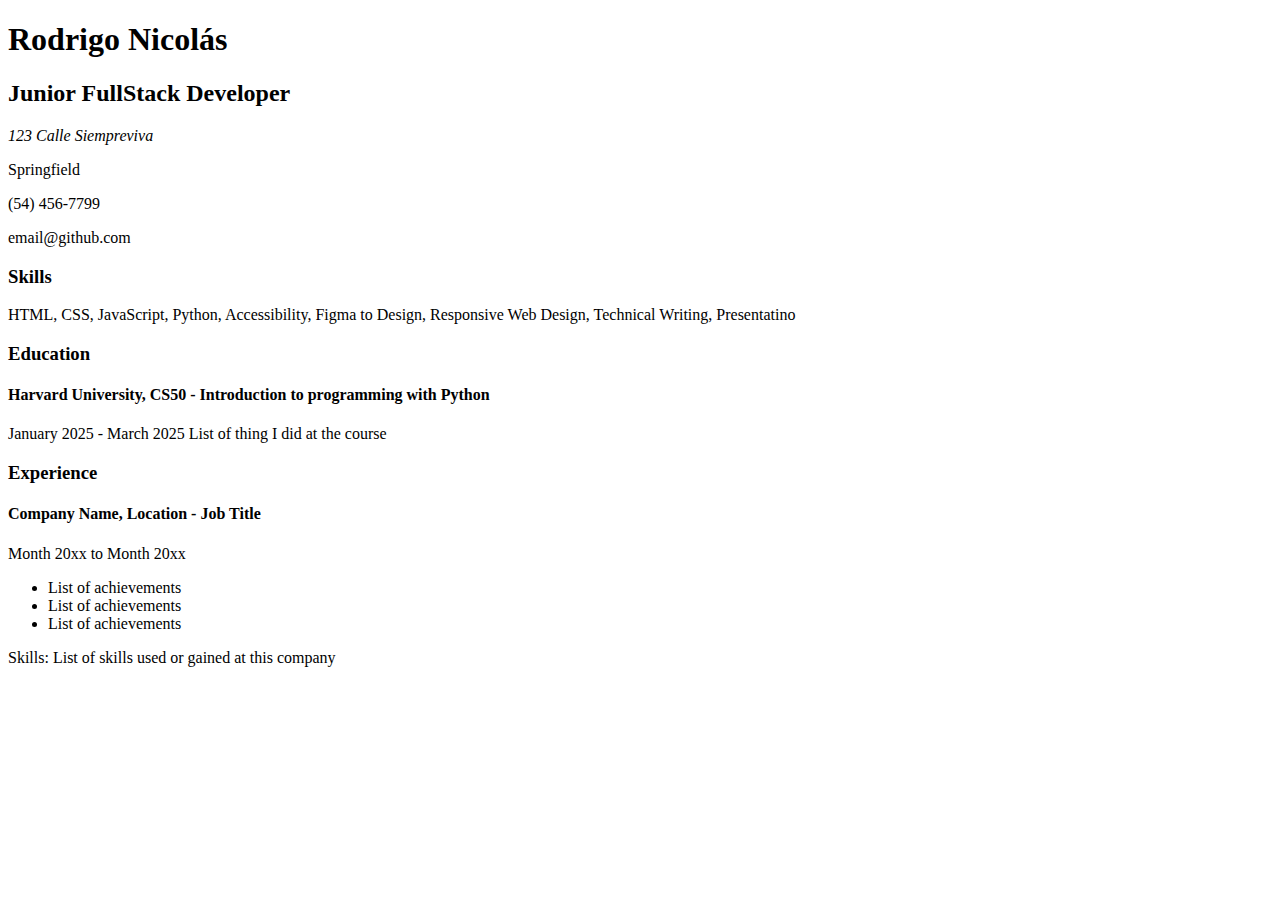
==== beginner-projects/01-single-page-cv/index.html @ a611dc39 "Modify files" ====
<!DOCTYPE html>
<html lang="en">
<head>
    <meta charset="UTF-8">
    <meta name="viewport" content="width=device-width, initial-scale=1.0">
    <title>Rodrigo Nicolas 2025</title>
</head>
<body>
    <header>
        <h1>Rodrigo Nicolás</h1>
        <h2>Junior FullStack Developer</h3>
        <div class="contact-info">
            <address>123 Calle Siempreviva</address>
            <p>Springfield</p>
            <p>(54) 456-7799</p>
            <p>email@github.com </p>
        </div>
    </header>

    <main>
        <section class="skills">
            <h3 class="section-title">Skills</h3>
            <p>
                HTML, CSS, JavaScript, Python, Accessibility,
                Figma to Design, Responsive Web Design, Technical Writing, Presentatino
            </p>
        </section>
        <section class="education">
            <h3 class="section-title">Education</h3>
            <h4>Harvard University, CS50 - Introduction to programming with Python</h4>
            <p>
                January 2025 - March 2025
                List of thing I did at the course
            </p>
        </section>
        <section class="experience">
            <h3 class="section-title">Experience</h3>
            <h4>Company Name, Location - Job Title</h4>
            <p>Month 20xx to Month 20xx</p>
            <ul>
                <li>List of achievements</li>
                <li>List of achievements</li>
                <li>List of achievements</li>
            </ul>
            <p>Skills: List of skills used or gained at this company</p>
        </section>
    </main>
</body>
</html>
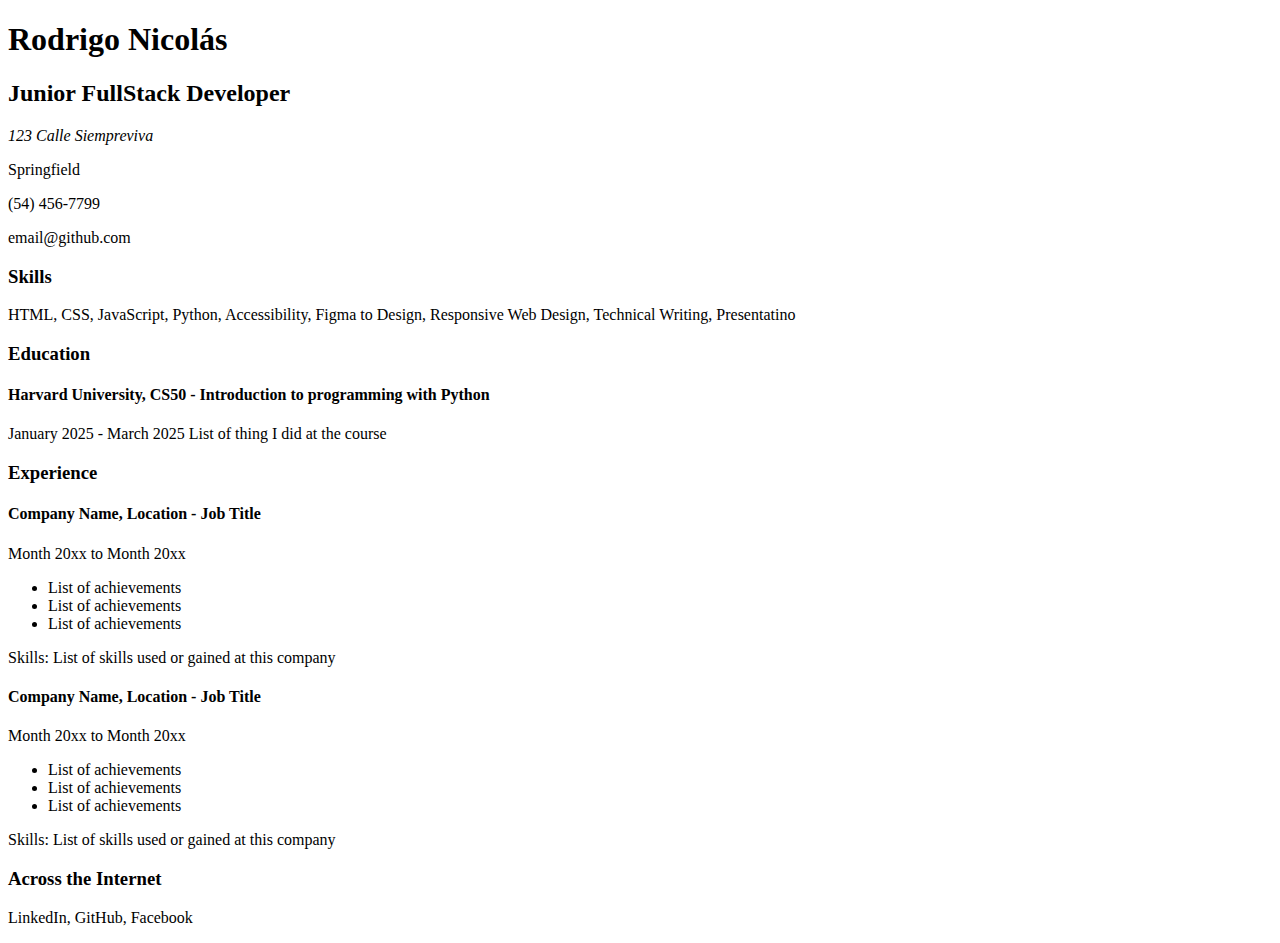
==== commit 00ea3dbb: "Modify files" ====
--- a/beginner-projects/01-single-page-cv/index.html
+++ b/beginner-projects/01-single-page-cv/index.html
@@ -4,6 +4,18 @@
     <meta charset="UTF-8">
     <meta name="viewport" content="width=device-width, initial-scale=1.0">
     <title>Rodrigo Nicolas 2025</title>
+    <!-- SEO Meta Tags -->
+    <meta name="description" content="Single Page CV of Austin Hill, a Software Engineer." />
+    <meta name="keywords" content="Frontend Developer, HTML, CSS, JavaScript, Resume, Web Development" />
+    <meta name="author" content="Austin Hill" />
+    <!-- Open Graph Meta Tags -->
+    <meta property="og:title" content="Austin Hill - Software Engineer" />
+    <meta property="og:description" content="Single Page CV of Austin Hill, a Software Engineer." />
+    <meta property="og:image" content="https://res.cloudinary.com/duidrgg1k/image/upload/v1725421776/male-technologist_n0fbey.png" />
+    <meta property="og:type" content="website" />
+    <meta property="og:url" content="https://austinhill.dev" />
+    <!-- Favicon -->
+    <link rel="icon" href="">
 </head>
 <body>
     <header>
@@ -35,14 +47,30 @@
         </section>
         <section class="experience">
             <h3 class="section-title">Experience</h3>
-            <h4>Company Name, Location - Job Title</h4>
-            <p>Month 20xx to Month 20xx</p>
-            <ul>
-                <li>List of achievements</li>
-                <li>List of achievements</li>
-                <li>List of achievements</li>
-            </ul>
+            <article>
+                <h4>Company Name, Location - Job Title</h4>
+                <p>Month 20xx to Month 20xx</p>
+                <ul>
+                    <li>List of achievements</li>
+                    <li>List of achievements</li>
+                    <li>List of achievements</li>
+                </ul>
+                <p>Skills: List of skills used or gained at this company</p>
+            </article>
+            <article>
+                <h4>Company Name, Location - Job Title</h4>
+                <p>Month 20xx to Month 20xx</p>
+                <ul>
+                    <li>List of achievements</li>
+                    <li>List of achievements</li>
+                    <li>List of achievements</li>
+                </ul>
+            </article>
             <p>Skills: List of skills used or gained at this company</p>
+        </section>
+        <section class="links">
+            <h3 class="section-title">Across the Internet</h3>
+            <p>LinkedIn, GitHub, Facebook</p>
         </section>
     </main>
 </body>
